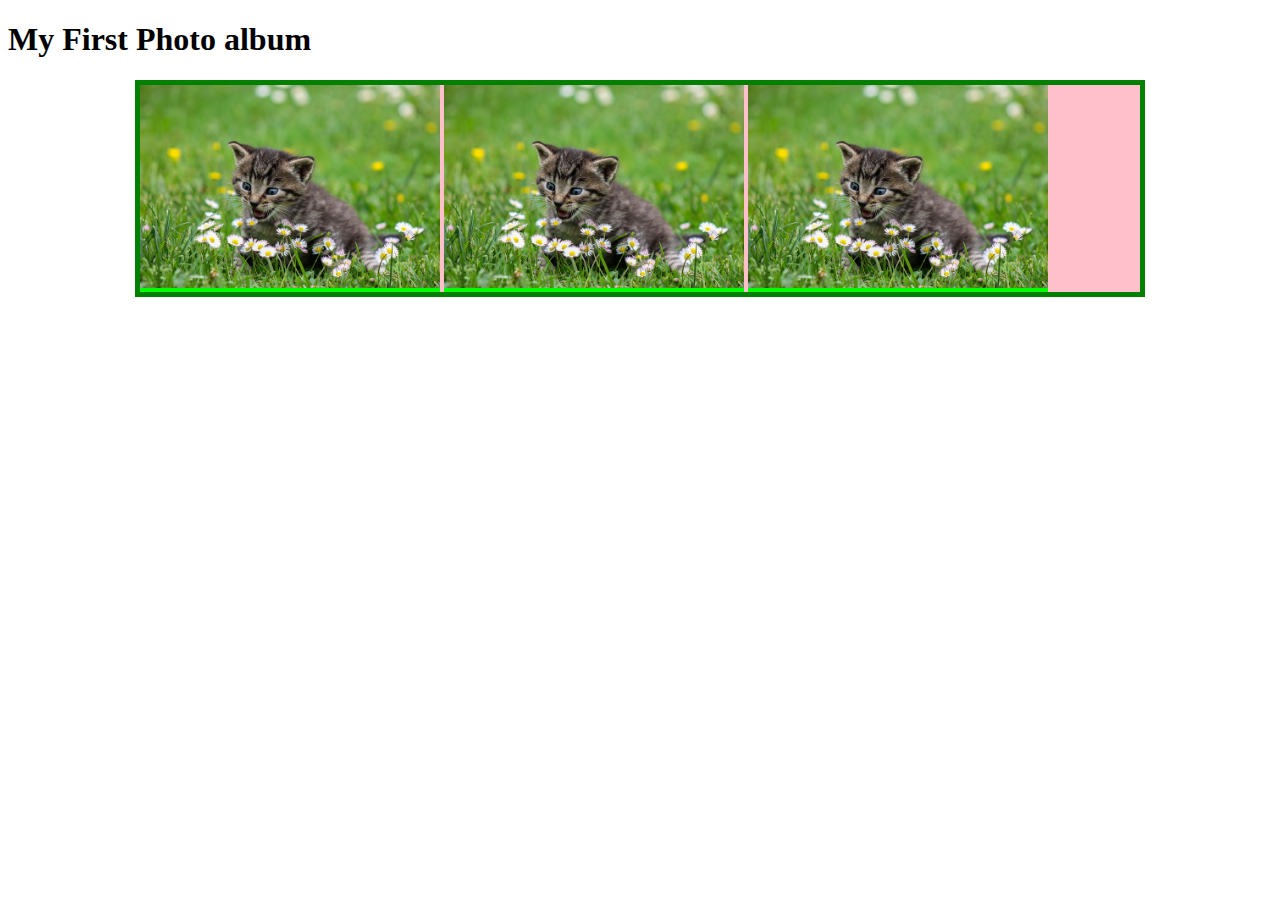
==== Exercise 2/index.html @ 5e990ea5 "exercise 2 start of html with pictures and css" ====
<!DOCTYPE html>
<html>
<head>
	<meta charset="UTF-8">
	<title>exercise2</title>
	<link rel="stylesheet" type="text/css" href="style.css">
</head>
<body>
	<h1>My First Photo album</h1>

	<section class="fotos">

		<div class="foto">
			<img src="flower.jpg">		
		</div>

		<div class="foto">
			<img src="flower.jpg">
			
		</div>

		<div class="foto">
			<img src="flower.jpg">
		</div>

	

	</section>



</body>
</html>
---- Exercise 2/style.css ----
section.fotos{

	width: 80%;
	max-width: 1000px;
	margin: 0 auto;
	background-color: pink;
	border: 5px solid green;


/*	  width: 80%;
  max-width: 1000px;
  margin: 0 auto;
  background-color: lightgreen;
  border: 5px solid green; */

}

div.foto{
	background-color: lime;
	width:30%;
	display: inline-block;

}

/*  width: 30%;
  border: 5px solid black;
  display: inline-block;*/

div.foto img{

	width: 100%;



}

/*
div.column img {
  width: 100%;
}
 /*
.foto2{
	background-color: pink;
	overflow: hidden;
	width: 30%;
	height: 300px;
	  display: inline-block;
}

.foto3{
	background-color: lightblue;
	overflow: hidden;
	width: 30%;
	height: 300px;
	  display: inline-block;
}
*/
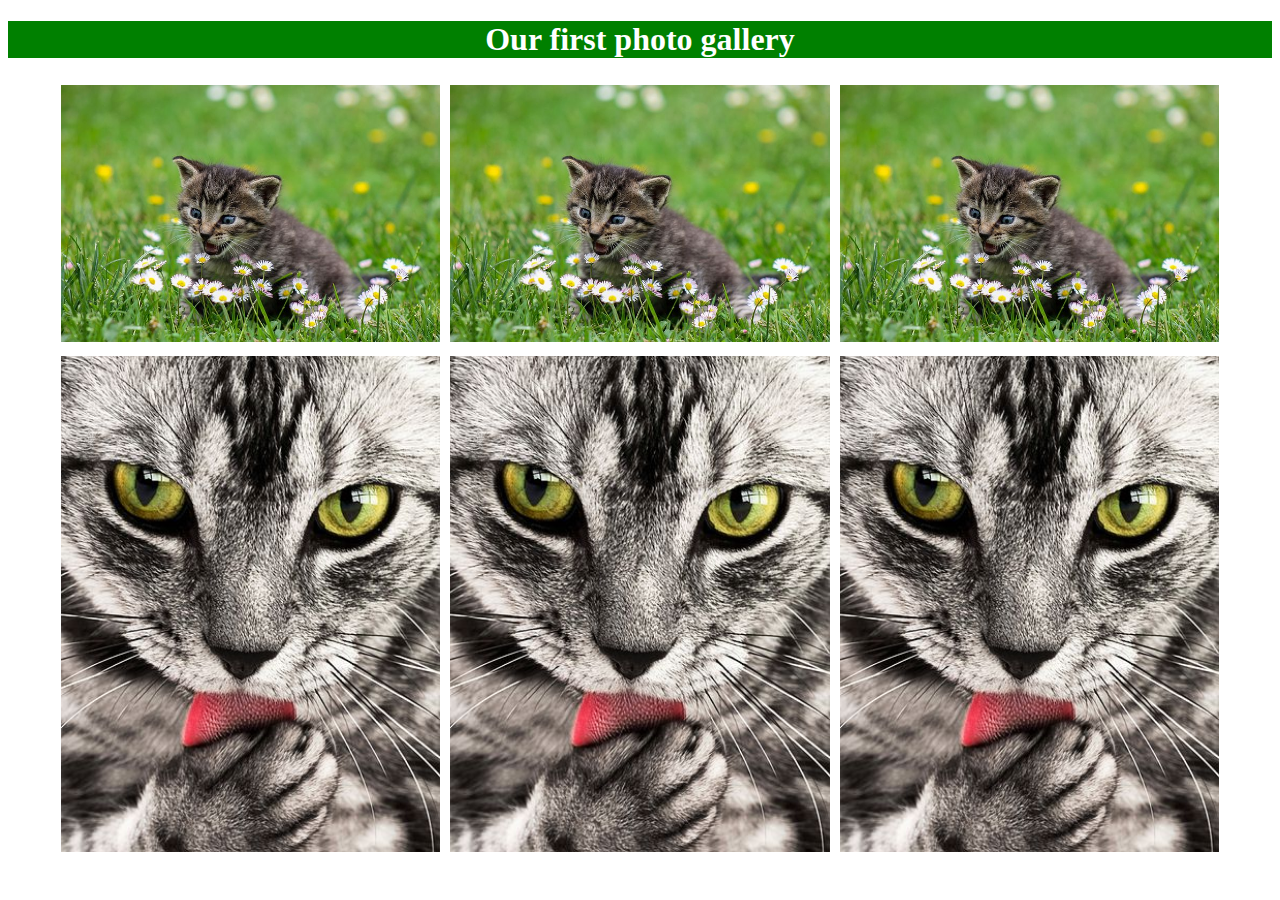
==== commit d5ebee34: "gallery add" ====
--- a/Exercise 2/index.html
+++ b/Exercise 2/index.html
@@ -1,33 +1,53 @@
 <!DOCTYPE html>
-<html>
+<html lang="en">
 <head>
 	<meta charset="UTF-8">
-	<title>exercise2</title>
+	<title>Document</title>
 	<link rel="stylesheet" type="text/css" href="style.css">
 </head>
 <body>
-	<h1>My First Photo album</h1>
+  <h1>Our first photo gallery</h1>
+	<div class="row">
+    <div class="column"> 
+      <img src="flower.jpg">
+    </div>
+     <div class="column">
+      <img src="flower.jpg">
+    </div>
+    <div class="column">
+      <img src="flower.jpg">
+    </div>
+    <div class="column">
+      <img src="tabby.jpg">
+    </div>
+    <div class="column">
+      <img src="tabby.jpg">
+    </div>
+    <div class="column">
+      <img src="tabby.jpg">
+    </div>
 
-	<section class="fotos">
+    <!--
+    <div class="column">
+      <img src="flower.jpg">
+    </div>
+    <div class="column">
+      <img src="tabby.jpg">
+    </div>
+    <div class="column">
+      <img src="cat.jpg">
+    </div>
+    <div class="column">
+      <img src="flower.jpg">
+    </div>
+    <div class="column">
+      <img src="tabby.jpg">
+    </div>
+    <div class="column">
+      <img src="cat.jpg">
+    </div>-->
 
-		<div class="foto">
-			<img src="flower.jpg">		
-		</div>
-
-		<div class="foto">
-			<img src="flower.jpg">
-			
-		</div>
-
-		<div class="foto">
-			<img src="flower.jpg">
-		</div>
-
+   </div>
 	
-
-	</section>
-
-
-
 </body>
 </html>--- a/Exercise 2/style.css
+++ b/Exercise 2/style.css
@@ -1,58 +1,37 @@
-section.fotos{
+h1 {
+  text-align: center;
+  background-color: green;
+  color: white;
+}
+.row {
+  display: flex;
+  width: 100%;
+  flex-flow: row;
+  flex-flow: wrap;
+  justify-content: center;
+  
 
-	width: 80%;
-	max-width: 1000px;
-	margin: 0 auto;
-	background-color: pink;
-	border: 5px solid green;
-
-
-/*	  width: 80%;
-  max-width: 1000px;
-  margin: 0 auto;
-  background-color: lightgreen;
-  border: 5px solid green; */
-
+  }
+.column {
+  width: 30%;
+  padding: 5px;
 }
 
-div.foto{
-	background-color: lime;
-	width:30%;
-	display: inline-block;
-
+.column img {
+  width: 100%;
 }
 
-/*  width: 30%;
-  border: 5px solid black;
-  display: inline-block;*/
-
-div.foto img{
-
-	width: 100%;
-
-
-
+ /*Responsive layout - makes a two column-layout instead of four columns */
+@media screen and (max-width: 800px) {
+  .column {
+    flex: 50%;
+    max-width: 50%;
+  }
 }
-
-/*
-div.column img {
-  width: 100%;
-}
- /*
-.foto2{
-	background-color: pink;
-	overflow: hidden;
-	width: 30%;
-	height: 300px;
-	  display: inline-block;
-}
-
-.foto3{
-	background-color: lightblue;
-	overflow: hidden;
-	width: 30%;
-	height: 300px;
-	  display: inline-block;
-}
-*/
-
+ /*Responsive layout - makes the two columns stack on top of each other instead of next to each other */
+@media screen and (max-width: 600px) {
+  .column {
+    flex: 100%;
+    max-width: 100%;
+  }
+}